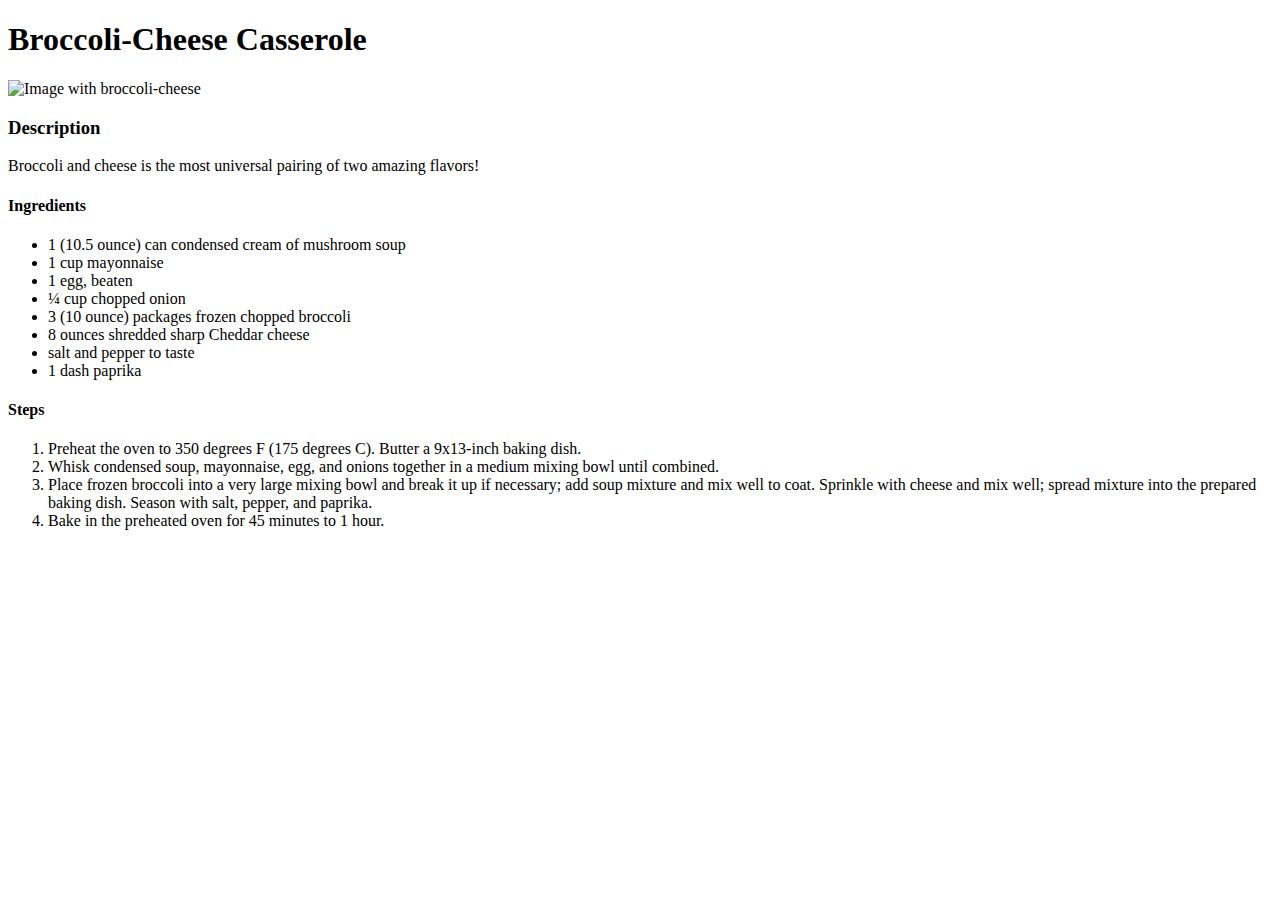
==== recipes/broccoli-cheese caserole.html @ ddf2baf7 "Add broccoli-cheese recipes" ====
<!DOCTYPE html>
<html lang="en">
<head>
    <meta charset="UTF-8">
    <meta http-equiv="X-UA-Compatible" content="IE=edge">
    <meta name="viewport" content="width=device-width, initial-scale=1.0">
    <title>Broccoli-Cheese</title>
</head>
<body>
    <h1>Broccoli-Cheese Casserole</h1>
        <img src="../img/broccolo-cheese.jpg" alt="Image with broccoli-cheese">
    <h3>Description</h3>
        <p>Broccoli and cheese is the most universal pairing of two amazing flavors!</p> 
    <h4>Ingredients</h4>
        <ul>
            <li>1 (10.5 ounce) can condensed cream of mushroom soup</li>
            <li>1 cup mayonnaise</li>
            <li>1 egg, beaten</li>
            <li>¼ cup chopped onion</li>
            <li>3 (10 ounce) packages frozen chopped broccoli</li>
            <li>8 ounces shredded sharp Cheddar cheese</li>
            <li>salt and pepper to taste</li>
            <li>1 dash paprika</li>
        </ul>
    <h4>Steps</h4>
        <ol>
            <li>Preheat the oven to 350 degrees F (175 degrees C). Butter a 9x13-inch baking dish.</li>
            <li>Whisk condensed soup, mayonnaise, egg, and onions together in a medium mixing bowl until combined.</li>
            <li>Place frozen broccoli into a very large mixing bowl and break it up if necessary; add soup mixture and mix well to coat. Sprinkle with cheese and mix well; spread mixture into the prepared baking dish. Season with salt, pepper, and paprika.</li>
            <li>Bake in the preheated oven for 45 minutes to 1 hour.</li>
            
        </ol>

</body>
</html>
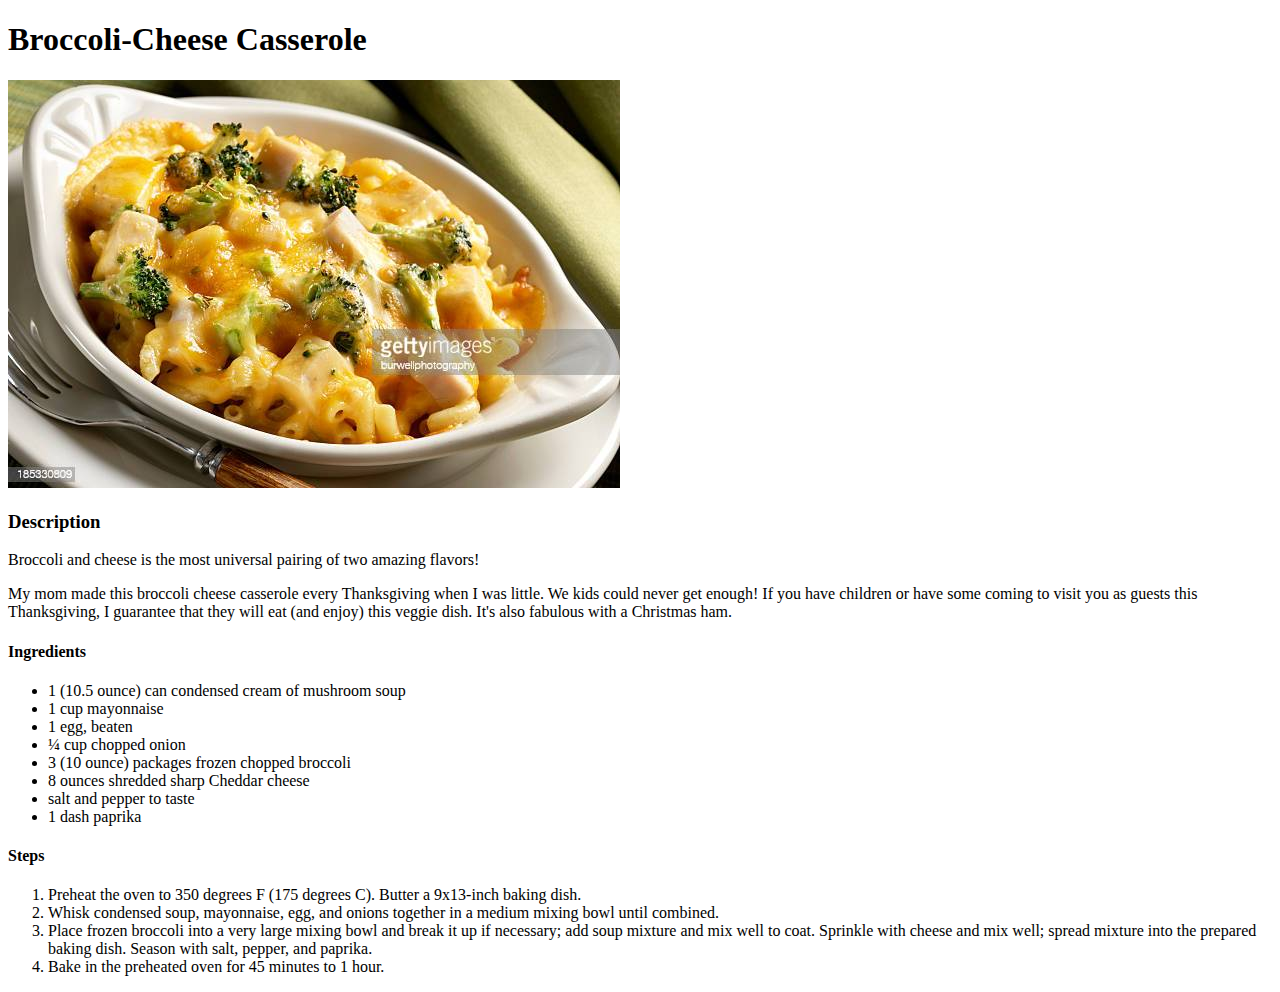
==== commit 7fa1f332: "Add rib-roast recipe" ====
--- a/recipes/broccoli-cheese caserole.html
+++ b/recipes/broccoli-cheese caserole.html
@@ -10,7 +10,9 @@
     <h1>Broccoli-Cheese Casserole</h1>
         <img src="../img/broccolo-cheese.jpg" alt="Image with broccoli-cheese">
     <h3>Description</h3>
-        <p>Broccoli and cheese is the most universal pairing of two amazing flavors!</p> 
+        <p>Broccoli and cheese is the most universal pairing of two amazing flavors!</p>
+        <p>My mom made this broccoli cheese casserole every Thanksgiving when I was little. We kids could never get enough! If you have children or have some coming to visit you as guests this Thanksgiving, I guarantee that they will eat (and enjoy) this veggie dish. It's also fabulous with a Christmas ham.</p>    
+    
     <h4>Ingredients</h4>
         <ul>
             <li>1 (10.5 ounce) can condensed cream of mushroom soup</li>
@@ -29,7 +31,7 @@
             <li>Place frozen broccoli into a very large mixing bowl and break it up if necessary; add soup mixture and mix well to coat. Sprinkle with cheese and mix well; spread mixture into the prepared baking dish. Season with salt, pepper, and paprika.</li>
             <li>Bake in the preheated oven for 45 minutes to 1 hour.</li>
             
-        </ol>
+            </ol>
 
 </body>
 </html>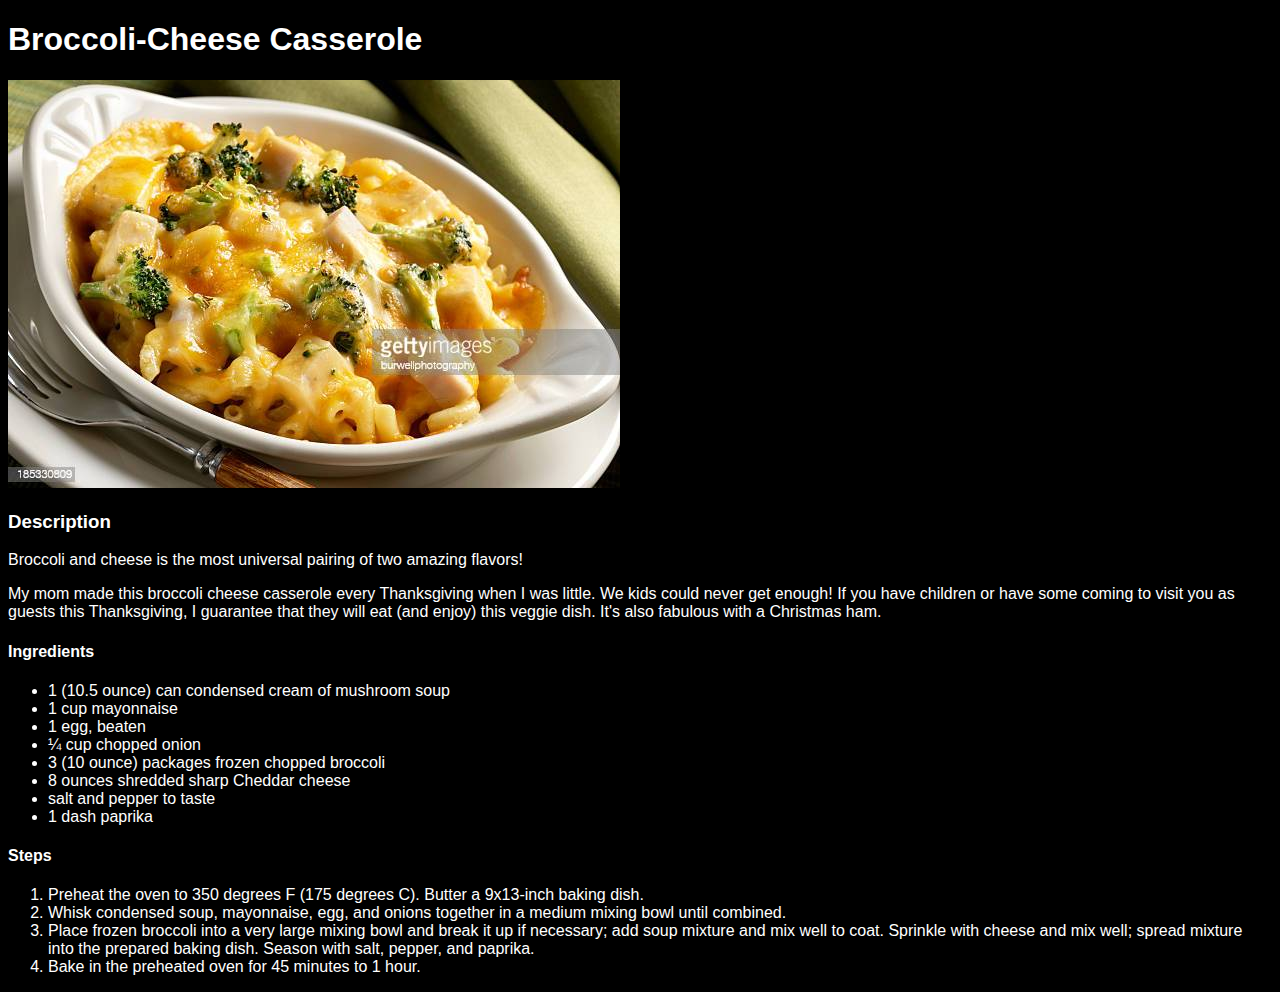
==== commit 6de39dde: "Add basic styles" ====
--- a/recipes/broccoli-cheese caserole.html
+++ b/recipes/broccoli-cheese caserole.html
@@ -1,6 +1,7 @@
 <!DOCTYPE html>
 <html lang="en">
 <head>
+    <link rel="stylesheet" href="./brocoli.css">
     <meta charset="UTF-8">
     <meta http-equiv="X-UA-Compatible" content="IE=edge">
     <meta name="viewport" content="width=device-width, initial-scale=1.0">
--- a/recipes/brocoli.css
+++ b/recipes/brocoli.css
@@ -0,0 +1,9 @@
+*{
+    font-family: Arial, "Helvetica Neue", Helvetica, sans-serif;
+    background-color: black;
+    color: white;
+}
+img{
+    width: 612px;
+    height: 408px;
+}